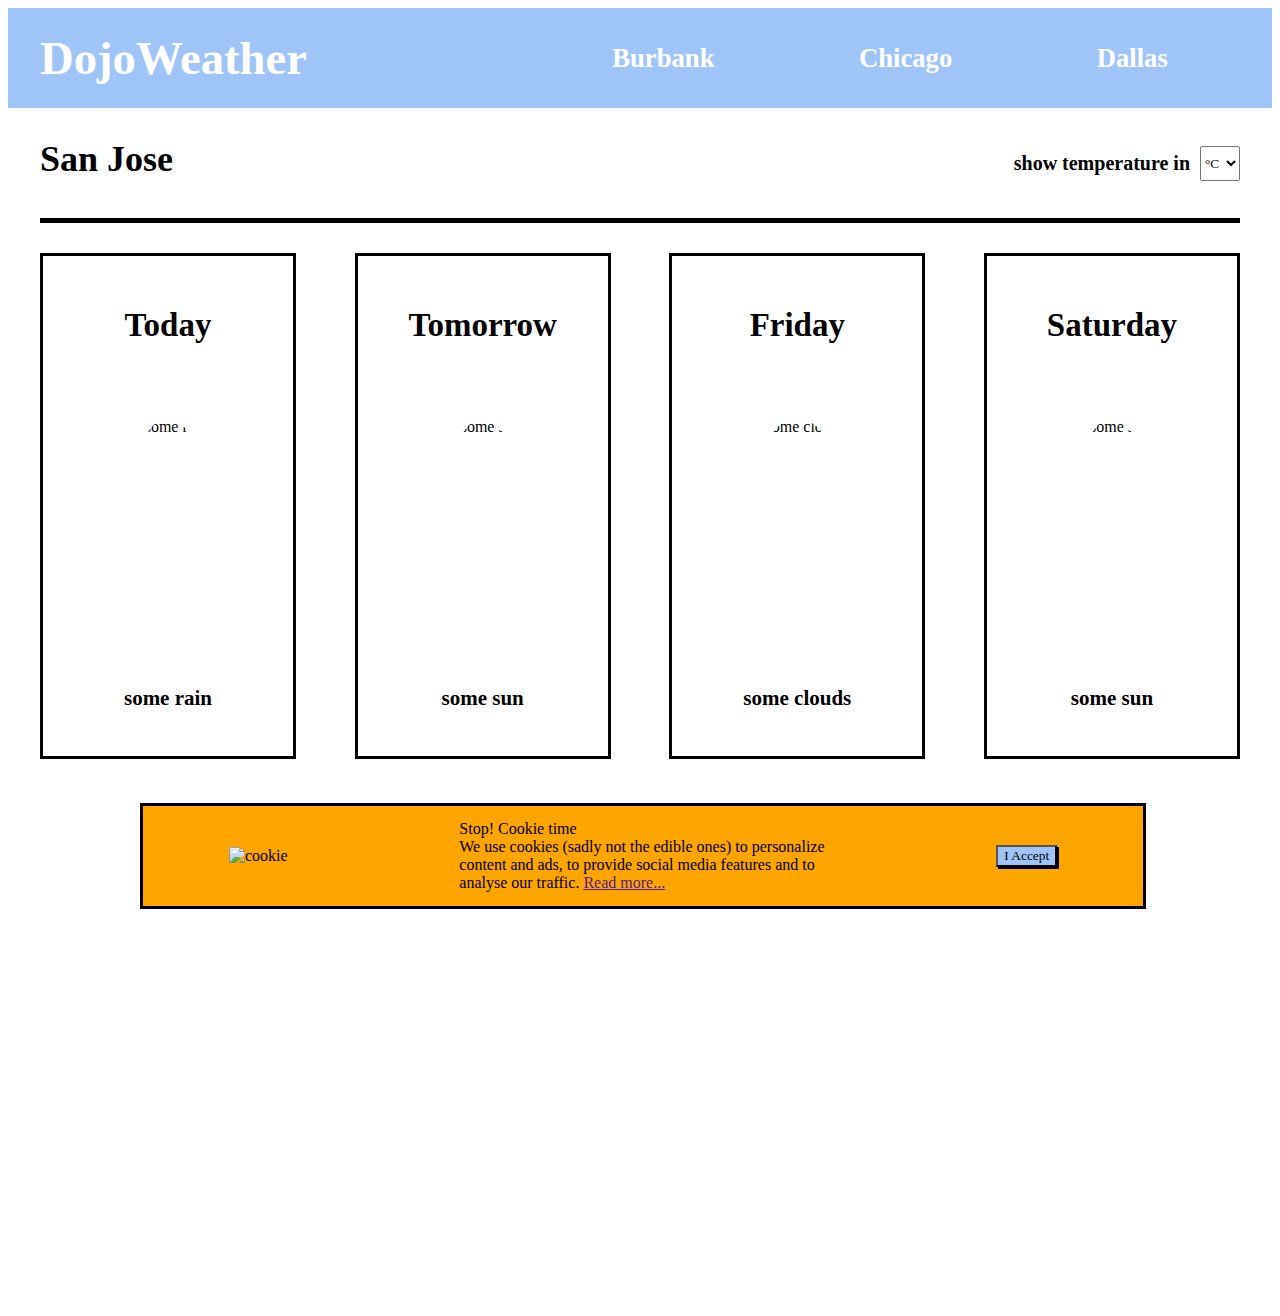
==== DojoWeather/dw.html @ ee54e052 "Dojo Weather" ====
<!DOCTYPE html>
<html lang="en">
<head>
    <meta charset="UTF-8">
    <meta http-equiv="X-UA-Compatible" content="IE=edge">
    <meta name="viewport" content="width=device-width, initial-scale=1.0">
    <title>Dojo Weather</title>
    <link rel="stylesheet" href="dw.css">
</head>
<body>
    <div id="navbar">
        <div id="navleft">
            <h1>DojoWeather</h1>
        </div>
        <div id="navright">
            <button onclick="alertMethod()"><h1>Burbank</h1></button>
            <button onclick="alertMethod()"><h1>Chicago</h1></button> 
            <button onclick="alertMethod()"><h1>Dallas</h1></button>
        </div>
    </div>
    <div id="container">
        <div id="top">
            <div id="tl">
                <h2>San Jose</h2>
            </div>
            <div id="tr">
                <h3>show temperature in </h3>
                <select>
                    <option>&#176;C</option>
                    <option>&#176;F</option>
                </select>
            </div>
        </div>
        <div id="middle">
            <div id="m1">
                <h2>Today</h2>
                <img src="some_rain.png" alt="some rain">
                <p>some rain</p>
            </div>
            <div id="m2">
                <h2>Tomorrow</h2>
                <img src="some_sun.png" alt="some sun">
                <p>some sun</p>
            </div>
            <div id="m3">
                <h2>Friday</h2>
                <img src="some_clouds.png" alt="some clouds">
                <p>some clouds</p>
            </div>
            <div id="m4">
                <h2>Saturday</h2>
                <img src="some_sun.png" alt= "some sun">
                <p>some sun</p>
            </div>
        </div>
        <div id="cookie">
            <img src="cookie.png" alt="cookie">
            <p>Stop! Cookie time<br>We use cookies (sadly not the edible ones) to personalize<br>content and ads, to provide social media features and to<br>analyse our traffic. <a href="">Read more...</a></p>
            <button onclick="remove()">I Accept</button>
        </div>
    </div>
    <script src="dw.js"></script>
</body>
</html>
---- DojoWeather/dw.css ----
* {
    font-family: cursive;
}
#navbar {
    background-color: #9fc5f8;
    width: 100%;
    height: 100px;
    display: flex;
    justify-content: center;
}

#navright button {
    color: white;
    background-color: transparent;
    border: none;
}

#navleft {
    width: 500px;
    height: 100px;
    display: flex;
    align-items: center;
}

#navleft h1 {
    font-size: 35pt;
    color: white;
}

#navright {
    width: 700px;
    height: 100px;
    display: flex;
    justify-content: space-around;
    align-items: center;
}

#container {
    width: 1200px;
    height: 1200px;
    margin: auto;
}

#top {
    width: 1200px;
    height: 110px;
    border-bottom: 5px solid black;
    display: flex;
    justify-content: space-between;
}


#tl {
    width: 500px;
    height: 110px;
}

#tr {
    width: 500px;
    height: 110px;
    display: flex;
    justify-content: flex-end;
    align-items: center;
}

#tl h2 {
    font-size: 27pt;
}

h3 {
    font-size: 20px;
    margin-right: 10px;
}

select {
    width: 40px;
    height: 35px;
}

#middle {
    height: 550px;
    width: 1200px;
    display: flex;
    justify-content: space-between;
    margin-top: 30px;
}

#m1 {
    width: 250px;
    height: 500px;
    border: 3px solid black;
    display: flex;
    flex-direction: column;
    justify-content: space-around;
    align-items: center;
}

#m2 {
    width: 250px;
    height: 500px;
    border: 3px solid black;
    display: flex;
    flex-direction: column;
    justify-content: space-around;
    align-items: center;
}

#m3 {
    width: 250px;
    height: 500px;
    border: 3px solid black;
    display: flex;
    flex-direction: column;
    justify-content: space-around;
    align-items: center;
}

#m4 {
    width: 250px;
    height: 500px;
    border: 3px solid black;
    display: flex;
    flex-direction: column;
    justify-content: space-around;
    align-items: center;
}

#m1 img {
    border-radius: 50%;
    height: 200px;
}

#m2 img {
    border-radius: 50%;
    height: 200px;
}

#m3 img {
    border-radius: 50%;
    height: 200px;
}

#m4 img {
    border-radius: 50%;
    height: 200px;
}

#middle p {
    font-size: 21px;
    font-weight: bolder;
}

#middle h2 {
    font-size: 33px;
}

#cookie {
    background-color: orange;
    width: 1000px;
    height: 100px;
    display: flex;
    justify-content: space-around;
    align-items: center;
    border: 3px solid black;
    position: fixed;
    margin-left: 100px;
}

#cookie button {
    background-color: #9fc5f8;
    box-shadow: 2px 2px black;
}
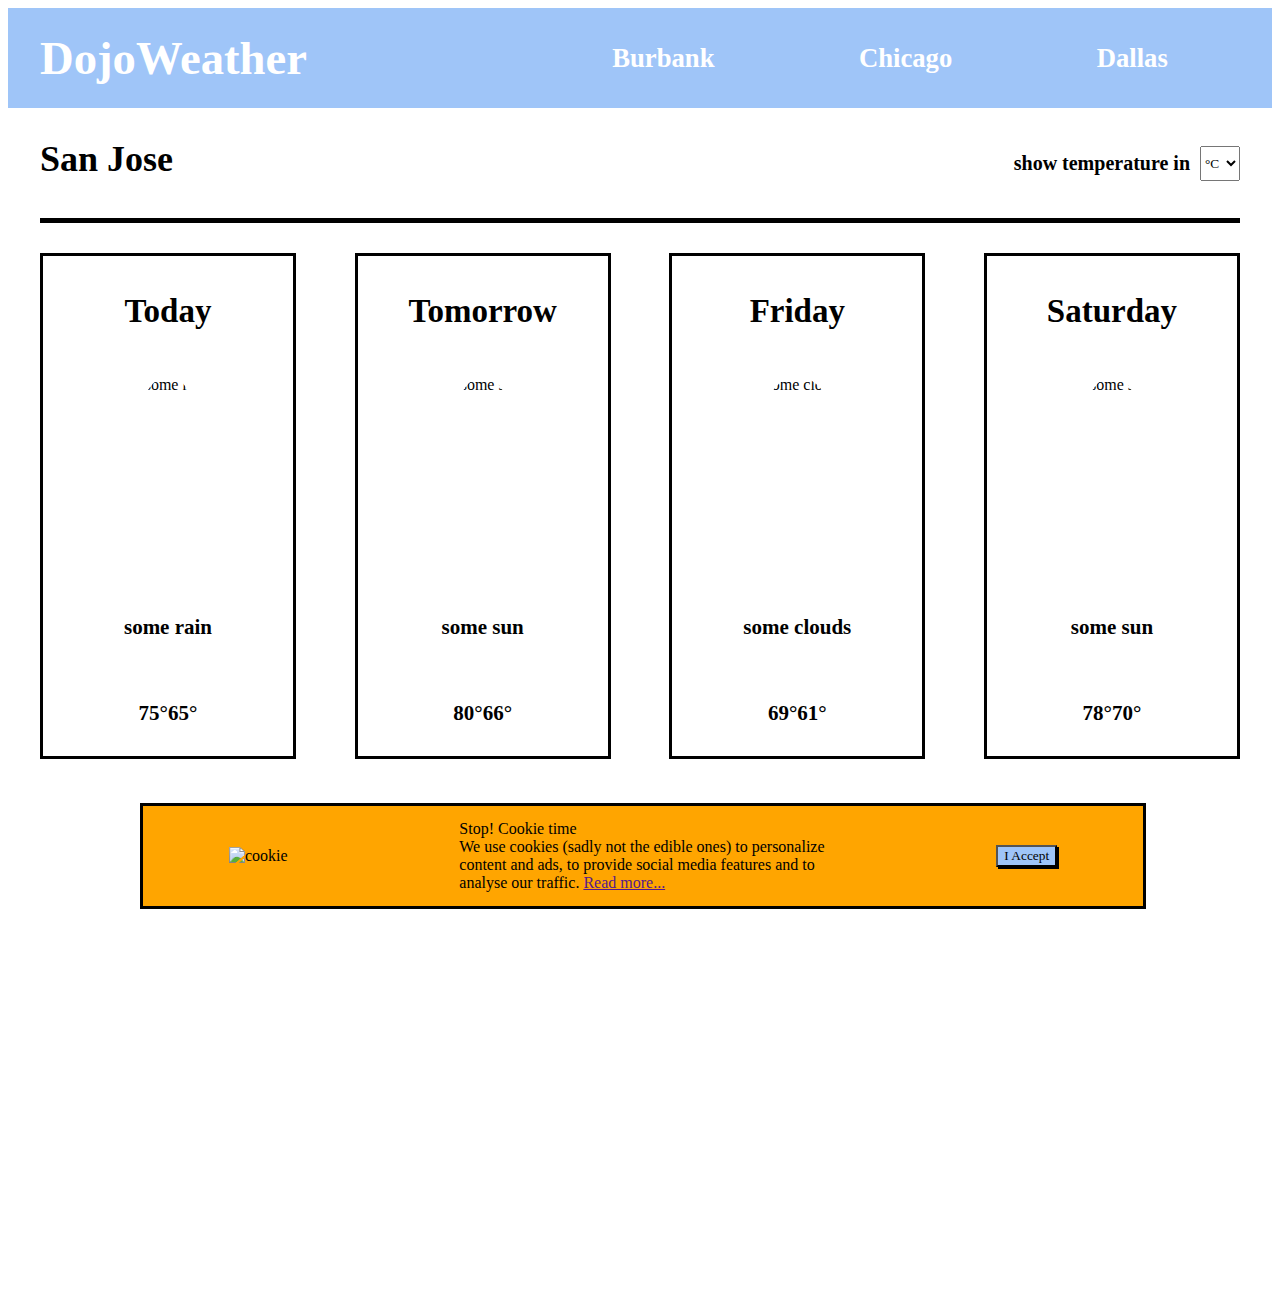
==== commit 39b9595a: "Dojo Weather" ====
--- a/DojoWeather/dw.html
+++ b/DojoWeather/dw.html
@@ -36,21 +36,37 @@
                 <h2>Today</h2>
                 <img src="some_rain.png" alt="some rain">
                 <p>some rain</p>
+                <div class="temp">
+                    <p>75&#176;</p>
+                    <p>65&#176;</p>
+                </div>
             </div>
             <div id="m2">
                 <h2>Tomorrow</h2>
                 <img src="some_sun.png" alt="some sun">
                 <p>some sun</p>
+                <div class="temp">
+                    <p>80&#176;</p>
+                    <p>66&#176;</p>
+                </div>
             </div>
             <div id="m3">
                 <h2>Friday</h2>
                 <img src="some_clouds.png" alt="some clouds">
                 <p>some clouds</p>
+                <div class="temp">
+                    <p>69&#176;</p>
+                    <p>61&#176;</p>
+                </div>
             </div>
             <div id="m4">
                 <h2>Saturday</h2>
                 <img src="some_sun.png" alt= "some sun">
                 <p>some sun</p>
+                <div class="temp">
+                    <p>78&#176;</p>
+                    <p>70&#176;</p>
+                </div>
             </div>
         </div>
         <div id="cookie">
--- a/DojoWeather/dw.css
+++ b/DojoWeather/dw.css
@@ -169,4 +169,8 @@
 #cookie button {
     background-color: #9fc5f8;
     box-shadow: 2px 2px black;
+}
+
+.temp {
+    display: flex;
 }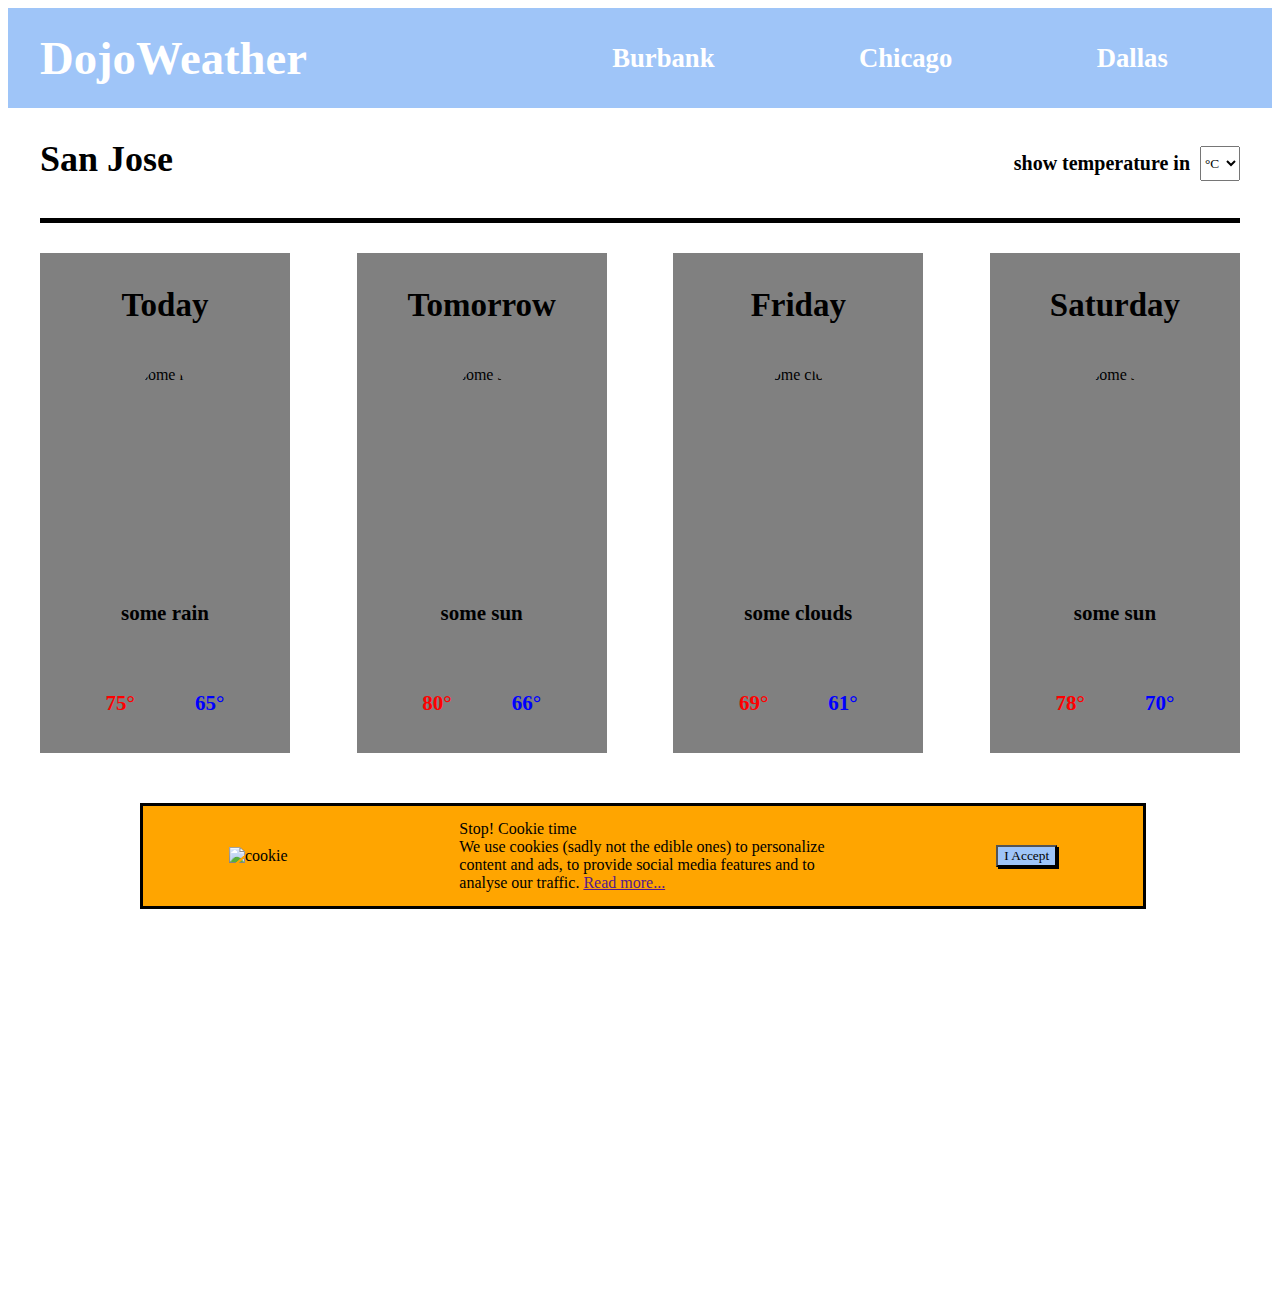
==== commit 6eb6280d: "Dojo Weather" ====
--- a/DojoWeather/dw.html
+++ b/DojoWeather/dw.html
@@ -37,8 +37,8 @@
                 <img src="some_rain.png" alt="some rain">
                 <p>some rain</p>
                 <div class="temp">
-                    <p>75&#176;</p>
-                    <p>65&#176;</p>
+                    <p class="p1">75&#176;</p>
+                    <p class="p2">65&#176;</p>
                 </div>
             </div>
             <div id="m2">
@@ -46,8 +46,8 @@
                 <img src="some_sun.png" alt="some sun">
                 <p>some sun</p>
                 <div class="temp">
-                    <p>80&#176;</p>
-                    <p>66&#176;</p>
+                    <p class="p1">80&#176;</p>
+                    <p class="p2">66&#176;</p>
                 </div>
             </div>
             <div id="m3">
@@ -55,8 +55,8 @@
                 <img src="some_clouds.png" alt="some clouds">
                 <p>some clouds</p>
                 <div class="temp">
-                    <p>69&#176;</p>
-                    <p>61&#176;</p>
+                    <p class="p1">69&#176;</p>
+                    <p class="p2">61&#176;</p>
                 </div>
             </div>
             <div id="m4">
@@ -64,8 +64,8 @@
                 <img src="some_sun.png" alt= "some sun">
                 <p>some sun</p>
                 <div class="temp">
-                    <p>78&#176;</p>
-                    <p>70&#176;</p>
+                    <p class="p1">78&#176;</p>
+                    <p class="p2">70&#176;</p>
                 </div>
             </div>
         </div>
--- a/DojoWeather/dw.css
+++ b/DojoWeather/dw.css
@@ -88,41 +88,41 @@
 #m1 {
     width: 250px;
     height: 500px;
-    border: 3px solid black;
     display: flex;
     flex-direction: column;
     justify-content: space-around;
     align-items: center;
+    background-color: gray;
 }
 
 #m2 {
     width: 250px;
     height: 500px;
-    border: 3px solid black;
     display: flex;
     flex-direction: column;
     justify-content: space-around;
     align-items: center;
+    background-color: gray;
 }
 
 #m3 {
     width: 250px;
     height: 500px;
-    border: 3px solid black;
     display: flex;
     flex-direction: column;
     justify-content: space-around;
     align-items: center;
+    background-color: gray;
 }
 
 #m4 {
     width: 250px;
     height: 500px;
-    border: 3px solid black;
     display: flex;
     flex-direction: column;
     justify-content: space-around;
     align-items: center;
+    background-color: gray;
 }
 
 #m1 img {
@@ -173,4 +173,16 @@
 
 .temp {
     display: flex;
+}
+
+.temp p {
+    margin: 30px 30px;
+}
+
+.p1 {
+    color: red;
+}
+
+.p2 {
+    color: blue;
 }